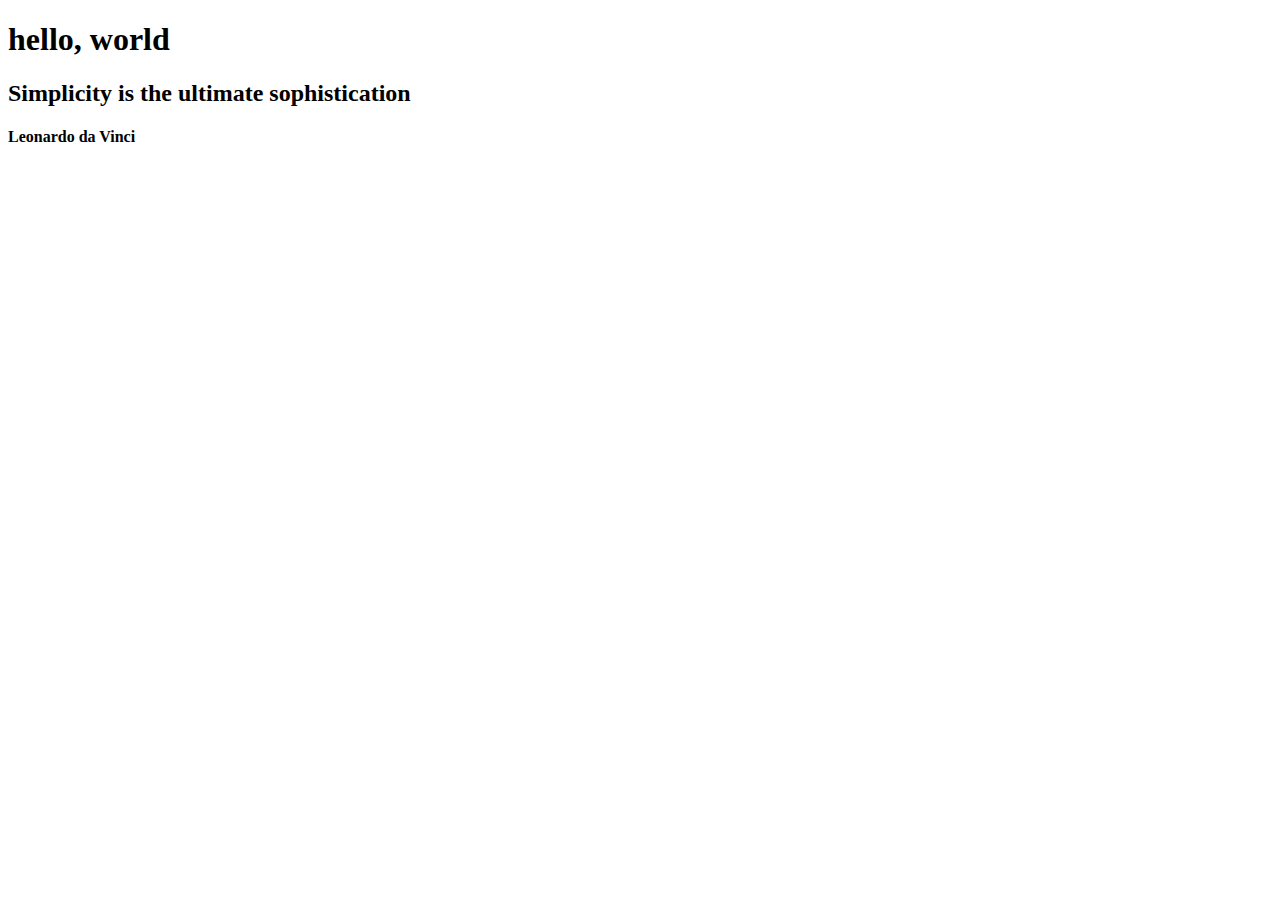
==== simple-page/index.html @ a5b2d979 "Archives of the project and html created" ====
<!DOCTYPE html>
<html lang="en">
<head>
    <meta charset="UTF-8">
    <meta http-equiv="X-UA-Compatible" content="IE=edge">
    <meta name="viewport" content="width=device-width, initial-scale=1.0">
    <link rel="stylesheet" href="reset.css">
    <link rel="preconnect" href="https://fonts.googleapis.com"><link rel="preconnect" href="https://fonts.gstatic.com" crossorigin><link href="https://fonts.googleapis.com/css2?family=Dancing+Script&display=swap" rel="stylesheet"> <!-- subtitle font -->
    <title>My first ever page</title>
</head>

<body>
    <div> 
        <h1>hello, world</h1>
        <h2>Simplicity is the ultimate sophistication</h2>
        <h4>Leonardo da Vinci</h4>
    </div>
</body>
</html>
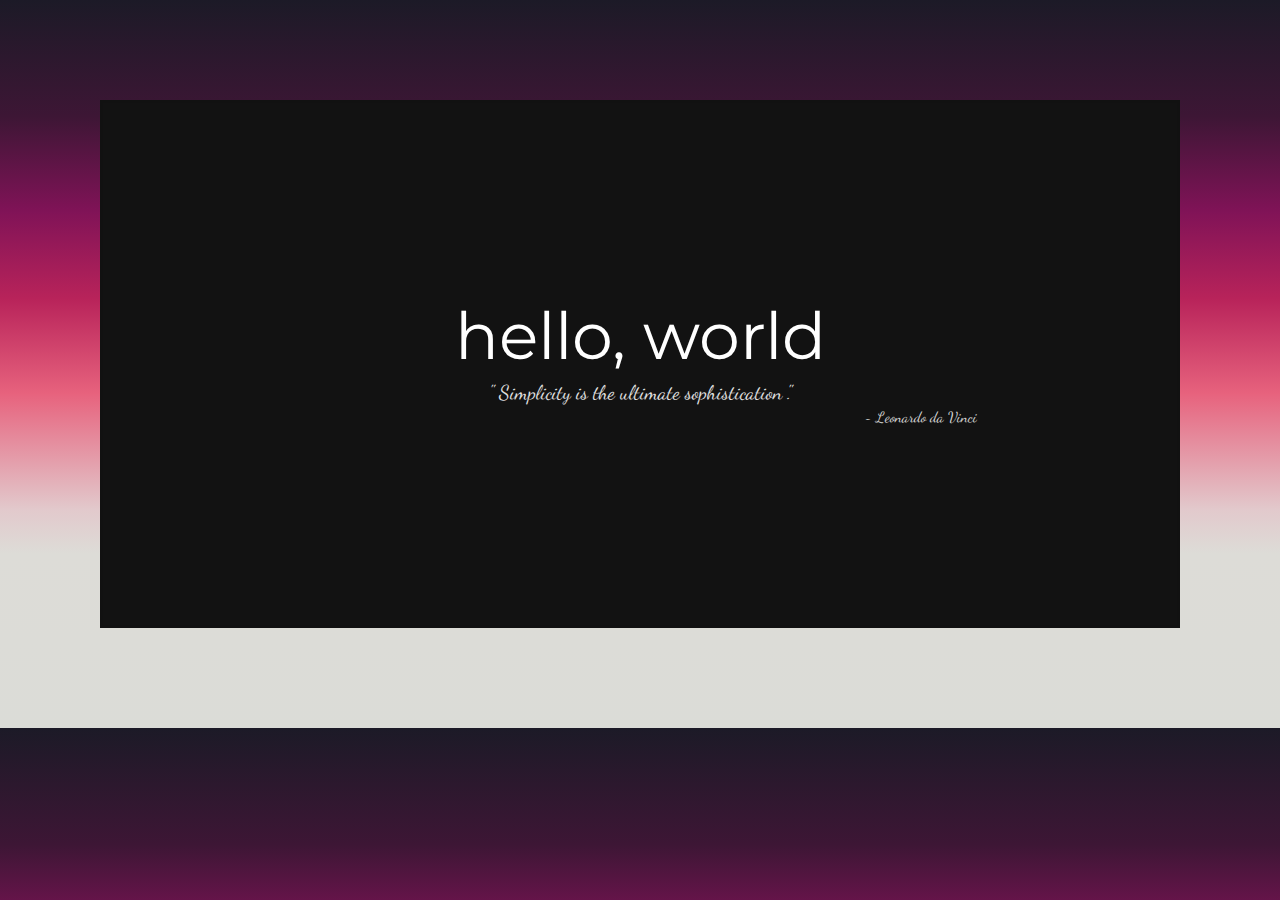
==== commit 11c6069d: "Project -> DONE" ====
--- a/simple-page/index.html
+++ b/simple-page/index.html
@@ -4,16 +4,23 @@
     <meta charset="UTF-8">
     <meta http-equiv="X-UA-Compatible" content="IE=edge">
     <meta name="viewport" content="width=device-width, initial-scale=1.0">
-    <link rel="stylesheet" href="reset.css">
+    <link rel="stylesheet" href="src/css/reset.css">
+    <link rel="stylesheet" href="src/css/estilos.css">
+    <link rel="preconnect" href="https://fonts.googleapis.com"><link rel="preconnect" href="https://fonts.gstatic.com" crossorigin><link href="https://fonts.googleapis.com/css2?family=Montserrat:wght@500&display=swap" rel="stylesheet"> <!--title font -->
     <link rel="preconnect" href="https://fonts.googleapis.com"><link rel="preconnect" href="https://fonts.gstatic.com" crossorigin><link href="https://fonts.googleapis.com/css2?family=Dancing+Script&display=swap" rel="stylesheet"> <!-- subtitle font -->
-    <title>My first ever page</title>
+    <link rel="preconnect" href="https://fonts.googleapis.com"><link rel="preconnect" href="https://fonts.gstatic.com" crossorigin><link href="https://fonts.googleapis.com/css2?family=Passions+Conflict&display=swap" rel="stylesheet"> <!-- author font -->
+    <title>Hi, I'm Lorenzo</title>
 </head>
 
 <body>
-    <div> 
-        <h1>hello, world</h1>
-        <h2>Simplicity is the ultimate sophistication</h2>
-        <h4>Leonardo da Vinci</h4>
+    <div class="container"> 
+        <div class="child">
+            <p>
+                <h1 id="title">hello, world</h1>
+                <h2 id="subtitle">" Simplicity is the ultimate sophistication ."</h2>
+                <h4 id="author"> ~ Leonardo da Vinci</h4>
+        </div>
+            </p>
     </div>
 </body>
 </html>--- a/simple-page/src/css/estilos.css
+++ b/simple-page/src/css/estilos.css
@@ -0,0 +1,45 @@
+body {
+    background-image: linear-gradient(to top, #dbdcd7 0%, #dddcd7 24%, #e2c9cc 30%, #e7627d 46%, #b8235a 59%, #801357 71%, #3d1635 84%, #1c1a27 100%);   
+}
+
+.child {
+    align-self: center;
+    position: relative;
+    background-color: rgb(18, 18, 18);
+    border-width: medium;
+    border-style: solid;
+    border-color: rgb(17, 17, 17);
+    margin-top: 100px;
+    margin-bottom: 100px;
+    margin-left: 100px;
+    margin-right: 100px;
+    padding-top: 200px;
+    padding-left: 200px;
+    padding-right: 200px;
+    padding-bottom: 200px;
+}
+
+#title {
+    font-family: 'Montserrat', sans-serif;
+    color: rgb(255, 255, 255);
+    font-size: 65px;
+    text-align: center;
+}
+
+#subtitle {
+    font-family: 'Dancing Script', cursive;
+    color: rgb(226, 226, 226);
+    padding-top: 15px;
+    padding-bottom: 7px;
+    font-size: 20px;
+    text-align: center;
+}
+
+#author {
+    font-family: 'Dancing Script', cursive;
+    color: rgb(214, 214, 214);
+    text-align: right;
+    font-size: 15px;
+}
+
+
